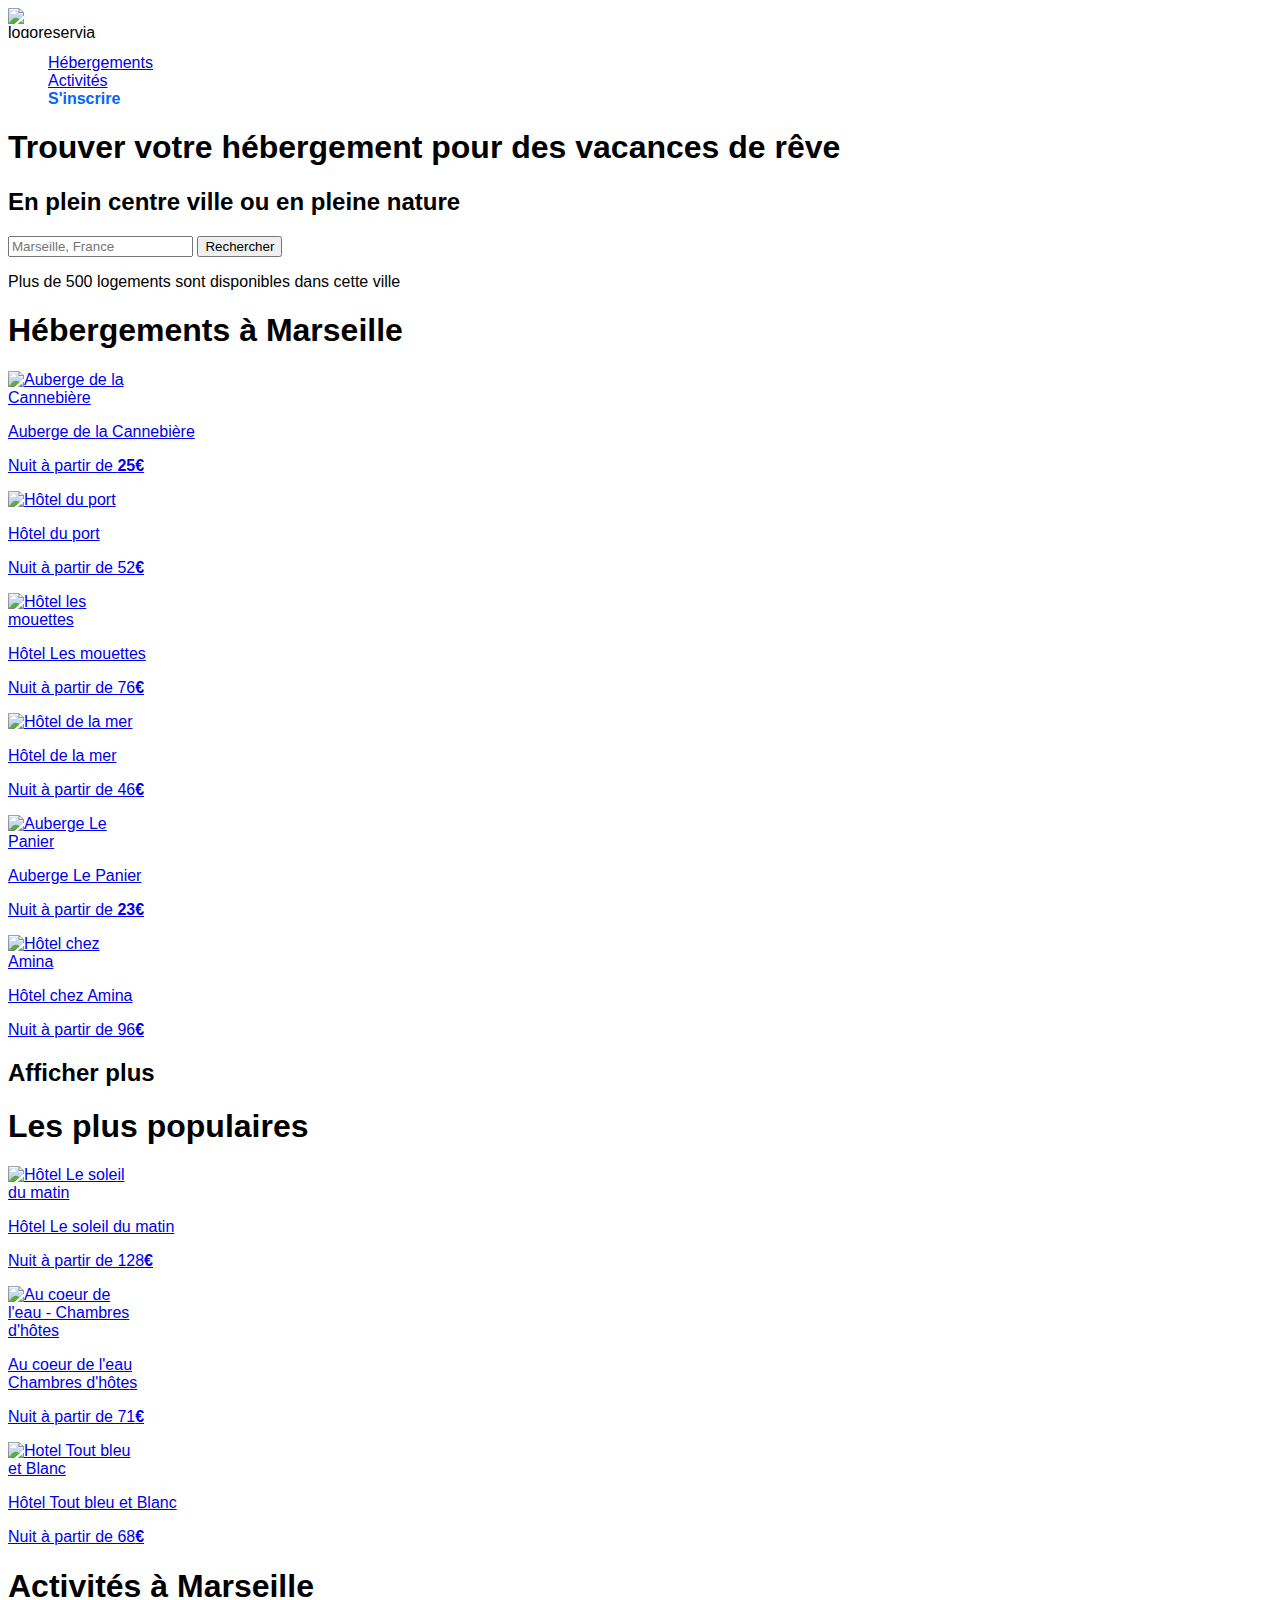
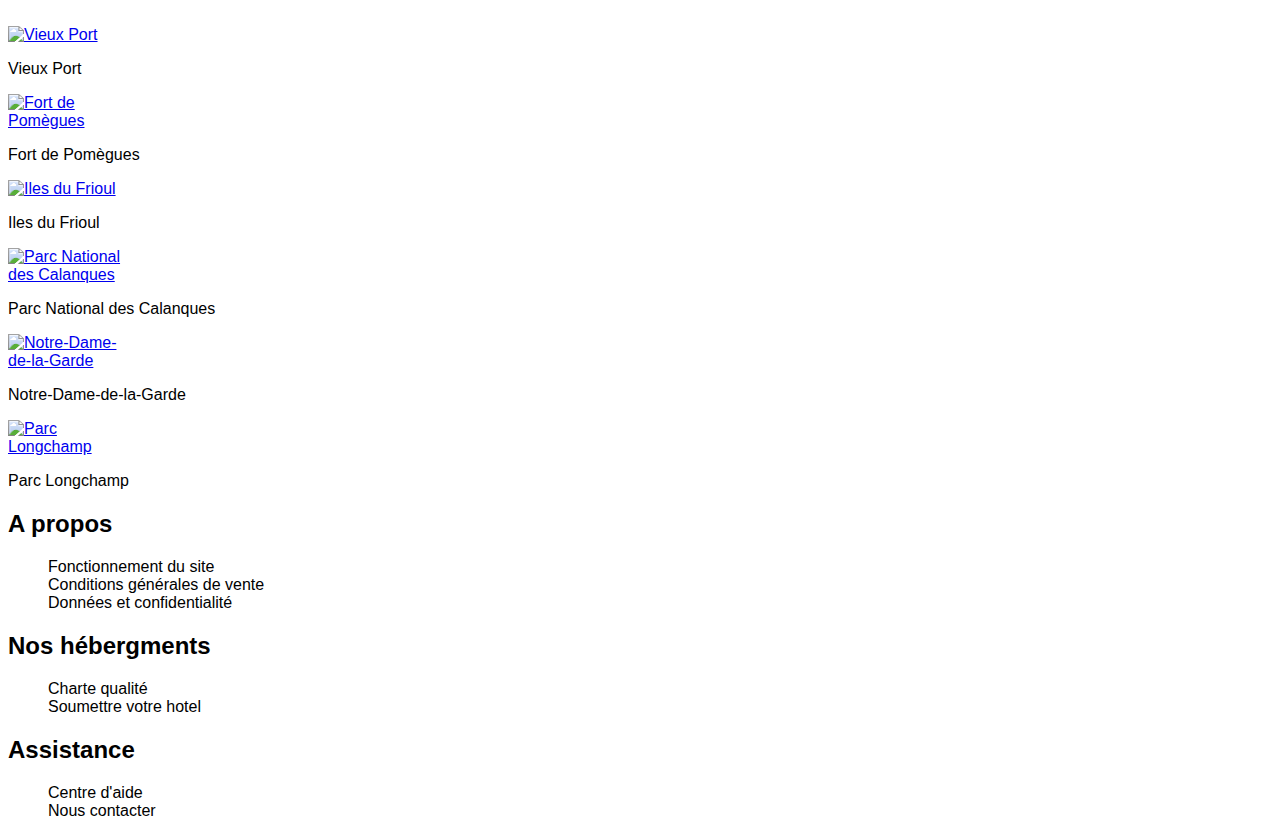
==== Index.html @ e01270ee "Add files via upload" ====
<!DOCTYPE html>
<html>
    <head>
        <meta charset="utf-8" />
        <meta name="description" content="Bienvenue sur Réservia, le meilleur site pour réserver vos activités et passer des vacances actives !" />
        <link rel="stylesheet" type="text/css" href="CSS/Reservia_styles.css" media="all"/>
        <link href="https://fonts.google.com/specimen/Raleway?query=raleway#standard-styles" rel="css" type="text/css">
        <title>Réservia</title>
</head>
    
<body>

<!-- Header -->

<header>
    <div id="logo_navigation">
      <img class="logo" src="CSS/images/logo/Reservia.svg" alt="logoreservia" />
        <ul id="navigation">
            <li><a href="#hebergments"><span>Hébergements</span></a></li>
            <li><a href="#activites"><span>Activités</span></a></li>
            <li class="sinscrire">S'inscrire</li>
        </ul>
    </div>
</header>

<!-- Section 1 : Les recherches -->

 <section id="research">
    <h1 class="titre1"> Trouver votre hébergement pour des vacances de rêve </h1>
    <h2 class="titre2"> En plein centre ville ou en pleine nature </h2>

     <form>
        <div id="bloc-recherche">
            <i class="fas fa-map-marker-alt"></i>
                <input class="barre-recherche" type="search" name="Barre de recherche" placeholder="Marseille, France">
                 <button class="bouton"><span class="texte-rechercher">Rechercher</span> 
                    <i class="fas fa-search"></i></button>
            </div>
        </form>

<!-- manque des trucs -->

    <div>
   <p class="info">Plus de 500 logements sont disponibles dans cette ville</p>
  </div>
</section>


<!-- Section 2 : Hébergements à Marseille -->

<section id="hebergements-et-pops">

  <div class="bloc-hebergements">
   <h1 class="titrehebergements">Hébergements à Marseille </h1>

          <!-- Les 6 hébergements -->

<div class="vignettehebergement"> 
    <a href="fakepage.html"><img class="reglagesphotosh" src="css/images/hebergements/4_small/marcus-loke-WQJvWU_HZFo-unsplash.jpg" alt="Auberge de la Cannebière"> 
    <!-- pas sure de la ligne du dessous -->
      <div class="bannieres-hebergements">
       <p class="titrevignette">Auberge de la Cannebière</p>
       <p class="prix">Nuit à partir de <strong>25€</strong></p>
       <i class="fas fa-star"></i><i class="fas fa-star"></i><i class="fas fa-star"></i><i class="fas fa-star"></i><i class="fas fa-star"></i><i class="far fa-star"></i>
  </div>
 </a>
</div>


<div class="vignettehebergement">
     <a href="fakepage.html"><img class="reglagesphotosh" src="css/images/hebergements/4_small/fred-kleber-gTbaxaVLvsg-unsplash.jpg" alt="Hôtel du port">
       <div class="bannieres-hebergements">
       <p class="titrevignette">Hôtel du port</p>
       <p class="prix">Nuit à partir de 52<strong>€</strong></p>
       <i class="fas fa-star"></i><i class="fas fa-star"></i><i class="fas fa-star"></i><i class="fas fa-star"></i><i class="fas fa-star"></i><i class="far fa-star"></i>
  </div>
   </a>
</div>

<div class="vignettehebergement">
  <a href="fakepage.html"><img class="reglagesphotosh" src="css/images/hebergements/4_small/reisetopia-B8WIgxA_PFU-unsplash.jpg" alt="Hôtel les mouettes">
      <div class="bannieres-hebergements"> 
      <p class="titrevignette">Hôtel Les mouettes</p>
      <p class="prix">Nuit à partir de 76<strong>€</strong></p>
      <i class="fas fa-star"></i><i class="fas fa-star"></i><i class="fas fa-star"></i><i class="fas fa-star"></i><i class="fas fa-star"></i><i class="far fa-star"></i>
  </div>
 </a>
</div>


<div class="vignettehebergement">
  <a href="fakepage.html"><img class="reglagesphotosh" src="CSS/images/hebergements/4_small/annie-spratt-Eg1qcIitAuA-unsplash.jpg" alt="Hôtel de la mer"> 
    <div class="bannieres-hebergements">
    <p class="titrevignette">Hôtel de la mer</p>
    <p class="prix">Nuit à partir de 46<strong>€</strong></p>
    <i class="fas fa-star"></i><i class="fas fa-star"></i><i class="fas fa-star"></i><i class="fas fa-star"></i><i class="fas fa-star"></i><i class="far fa-star"></i>
 </div>
  </a>
</div>


<div class="vignettehebergement">
   <a href="fakepage.html"><img class="reglagesphotosh" src="css/images/hebergements/4_small/nicate-lee-kT-ZyaiwBe0-unsplash.jpg" alt="Auberge Le Panier">
     <div class="bannieres-hebergements">
     <p class="titrevignette">Auberge Le Panier</p>
     <p class="prix">Nuit à partir de <strong>23€</strong></p>
     <i class="fas fa-star"></i><i class="fas fa-star"></i><i class="fas fa-star"></i><i class="fas fa-star"></i><i class="fas fa-star"></i><i class="far fa-star"></i>
 </div>
  </a>
</div>


<div class="vignettehebergement">
<a href="fakepage.html"><img class="reglagesphotosh" src="css/images/hebergements/4_small/febrian-zakaria-M6S1WvfW68A-unsplash.jpg" alt="Hôtel chez Amina">
   <div class="bannieres-hebergements">
   <p class="titrevignette">Hôtel chez Amina</p>
   <p class="prix">Nuit à partir de 96<strong>€</strong></p>
   <i class="fas fa-star"></i><i class="fas fa-star"></i><i class="fas fa-star"></i><i class="fas fa-star"></i><i class="fas fa-star"></i><i class="far fa-star"></i>
 </div>
  </a>
</div>

      <h2 class="afficherplus"> Afficher plus </h2>

  </div>

      <!-- Les plus populaires -->

<div class="bloclespops">
    <div class="titre-fa">
        <h1 class="titrepops">Les plus populaires </h1>
        <i class="fas fa-chart-line"></i>
    </div>

                <!-- Les 3 populaires -->

<div class="vignettepop">
     <a href="fakepage.html"><img class="reglagesphotosp" src="css/images/hebergements/4_small/emile-guillemot-Bj_rcSC5XfE-unsplash.jpg" alt="Hôtel Le soleil du matin">
      <div class="bannierespop">
      <p class="titrevignette">Hôtel Le soleil du matin</p>
      <p class="prix">Nuit à partir de 128<strong>€</strong></p>
      <i class="fas fa-star"></i><i class="fas fa-star"></i><i class="fas fa-star"></i><i class="fas fa-star"></i><i class="fas fa-star"></i>
      </div>
    </a>
</div>

<div class="vignettepop">
     <a href="fakepage.html"><img class="reglagesphotosp" src="css/images/hebergements/4_small/aw-creative-VGs8z60yT2c-unsplash.jpg" alt="Au coeur de l'eau - Chambres d'hôtes">
      <div class="bannierespop">
      <p class="titrevignette">Au coeur de l'eau <br>Chambres d'hôtes</p>
      <p class="prix">Nuit à partir de 71<strong>€</strong></p>
      <i class="fas fa-star"></i><i class="fas fa-star"></i><i class="fas fa-star"></i><i class="fas fa-star"></i><i class="fas fa-star"></i>
      </div>
     </a>
</div>

<div class="vignettepop">
     <a href="fakepage.html"><img class="reglagesphotosp" src="css/images/hebergements/4_small/febrian-zakaria-sjvU0THccQA-unsplash.jpg" alt="Hotel Tout bleu et Blanc">
      <div class="bannierespop">
      <p class="titrevignette">Hôtel Tout bleu et Blanc</p>
      <p class="prix">Nuit à partir de 68<strong>€</strong></p>
      <i class="fas fa-star"></i><i class="fas fa-star"></i><i class="fas fa-star"></i><i class="fas fa-star"></i><i class="fas fa-star"></i>
      </div>
     </a>
</div>

 </div>
</section>




<!-- Section 3 : Activités à Marseille -->

<section id="activites">
  <h1 id="titreactivites"> Activités à Marseille </h1>

     <div id="conteneur2">

   <div class="vieux"> <a href="fakepage.html"><img src="css/images/activites/4_small/reno-laithienne-QUgJhdY5Fyk-unsplash.jpg" alt="Vieux Port" /></a> 
<p>Vieux Port</p> </div>

    <div class="fort"> <a href="fakepage.html"><img src="css/images/activites/4_small/paul-hermann-QFTrLdQIRhI-unsplash.jpg" alt="Fort de Pomègues" /></a> 
<p>Fort de Pomègues</p> </div>

    <div class="frioul"> <a href="fakepage.html"><img src="css/images/activites/4_small/kevin-hikari-rV_Qd1l-VXg-unsplash.jpg" alt="Iles du Frioul" /></a> 
<p>Iles du Frioul</p> </div>

    <div class="calanques"> <a href="fakepage.html"><img src="css/images/activites/4_small/kilyan-sockalingum-NR8-cBCN3aI-unsplash.jpg" alt="Parc National des Calanques" /></a> 
<p>Parc National des Calanques</p> </div>

    <div class="garde"> <a href="fakepage.html"><img src="css/images/activites/4_small/florian-wehde-xW9e8gdotxI-unsplash.jpg" alt="Notre-Dame-de-la-Garde" /></a> 
<p>Notre-Dame-de-la-Garde</p> </div>

    <div class="parc"> <a href="fakepage.html"><img src="css/images/activites/4_small/lena-paulin-wH2-EJoDcV0-unsplash.jpg" alt="Parc Longchamp" /></a> 
<p>Parc Longchamp</p> </div>
</div>


</section>


<!-- FOOTER -->

<footer>
 <div id="footer">

<div class="apropos">
    <h2 class="titref">A propos</h2>
        <ul>
            <li>Fonctionnement du site</li>
            <li>Conditions générales de vente</li>
            <li>Données et confidentialité</li>      
        </ul>
</div>

<div class="noshebergements">
   <h2 class="titref">Nos hébergments</h2>
        <ul>
            <li>Charte qualité</li>
            <li>Soumettre votre hotel</li> 
        </ul>
</div>

<div class="assistance">
   <h2 class="titref">Assistance</h2>
        <ul>
            <li>Centre d'aide</li>
            <li>Nous contacter</li> 
        </ul>
      </div>

 </div>
</footer>




 </body>
</html>
---- CSS/Reservia_styles.css ----
/* Définition de la police */

@font-face
{
  font-family: 'Raleway', sans-serif;
  src : url('CSS/Raleway: static') format('tff');
  src:  url('CSS/Raleway/Raleway-Italic-VariableFont_wght.ttf');
  src:  url('CSS/Raleway/Raleway-VariableFont_wght.ttf');
}

/* Elements principaux de la page */

body
{
 background-color: white;
font-family: 'Raleway', sans-serif;
font-weight: normal; /* bold ou pas */
font-style: normal; /* italique ou pas */
color: rgb(0, 0, 0);
}

.bloc_page
{
    width : 1440px;
    height : 1884px;
    margin : auto;
    background: color: rgb(229, 49, 98);
    font-family: 'Raleway', sans-serif;
    color: rgb(0, 0, 0);
}

/* Header */

.header
{
display: flex;
justify-content: space-between;
align-items: center;
}

/* Logo en haut à gauche */
.logo
{
display: flex;
height: 30px;
width:  100px;
}

/* Menu de navigation en haut à droite */
.navigation
{
display: flex;
font-family: "Raleway-Regular";
font-size: 20px;
}

ul
{
list-style: none;
}

.sinscrire
{
color: #0065fc;
font-weight: bold;
}


/* Modification effet du menu de nav à son survol - exemple */

.navigation a:hover
{
  background-color: gold;
}


.effetnav
{
display : inline-block;
width:  300px;
text-align: right;
}




.hebergements
{
display: flex;
flex-wrap: wrap;
flex-direction: row;
justify-content: space-between;
align-items: center;
align-content: space-around;
border-width: 5px 1px 3px 0;
border-style: solid;
border-radius: 5px 10px 0 15px;
background-color: rgb( 239, 239, 239);
border: 1px solid black;
padding: 5px; /* Pour éviter que le texte déborde des bordures arrondies */
}

#titrehebergments
{
}

.cannebiere
{
display: flex;
flex-wrap: wrap;
flex-direction: column;
justify-content: space-between;
align-items: left;
align-content: space-around;
border-width: 5px 1px 3px 0;
border-style: solid;
border-radius: 10px 10px 10px 10px;
background-color: rgb( 255, 255, 255);
border: 1px solid black;
padding: 5px; /* Pour éviter que le texte déborde des bordures arrondies */
}

.port
{
display: flex;
width: 246px;
height: 200px;
padding: 10px 10px 10px; /* espacements autour du bloc */
flex-direction: row;
justify-content: space-between;
align-items: center;
align-content: space-around;
}



img
{
    max-width: 10%;
    height: auto;
}

exemples :

p
{
    width: 350px; /* largeur obligatoire */
    border: 1px solid black;
    text-align: justify;
    padding: 12px; /* Marge intérieure de 12px */
    margin: auto; /* le bloc va etre centré */
    margin-bottom: 20px; /* Marge extérieure en bas de 20px */
    overflow: auto; /* Pour que mon texte ne dépasse pas du bloc */
}


/* ligne bleue au dessus de Hebergements dans ma nav */
.e1
{
    text-decoration: overline;
}
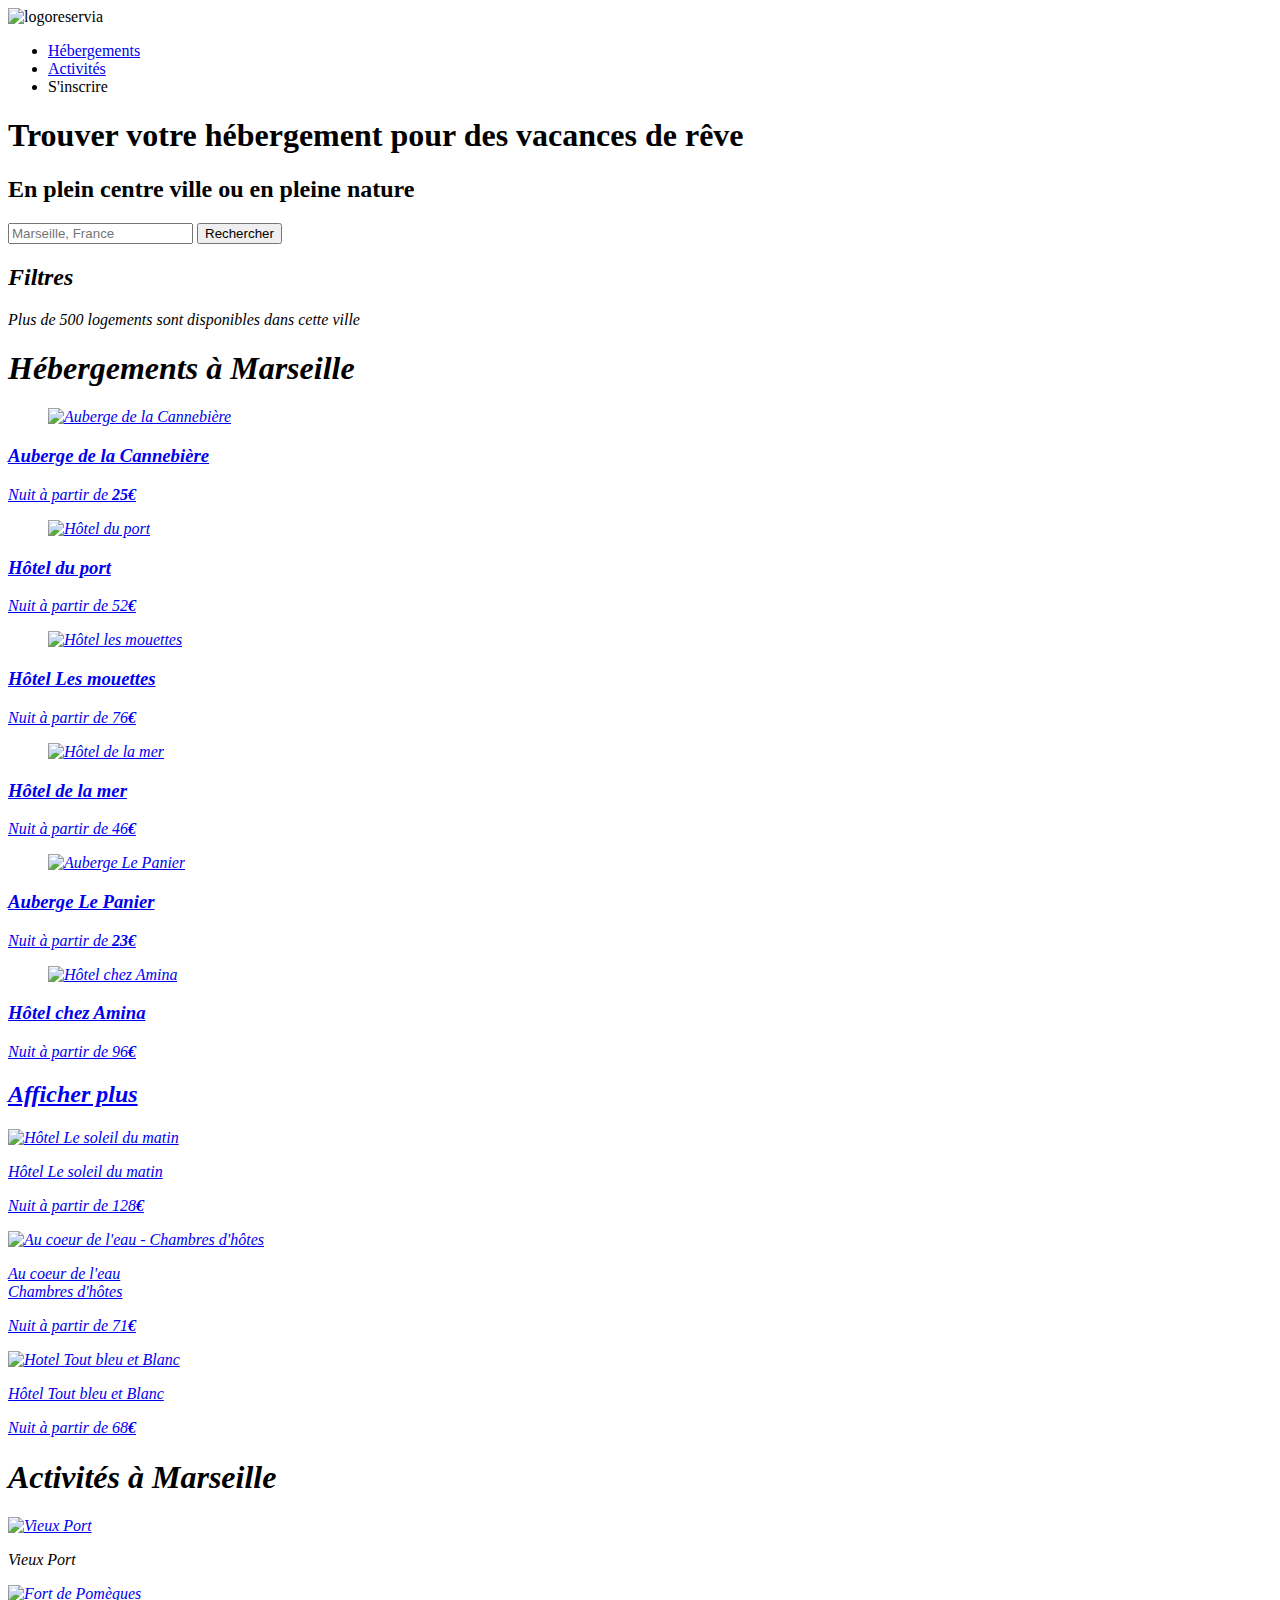
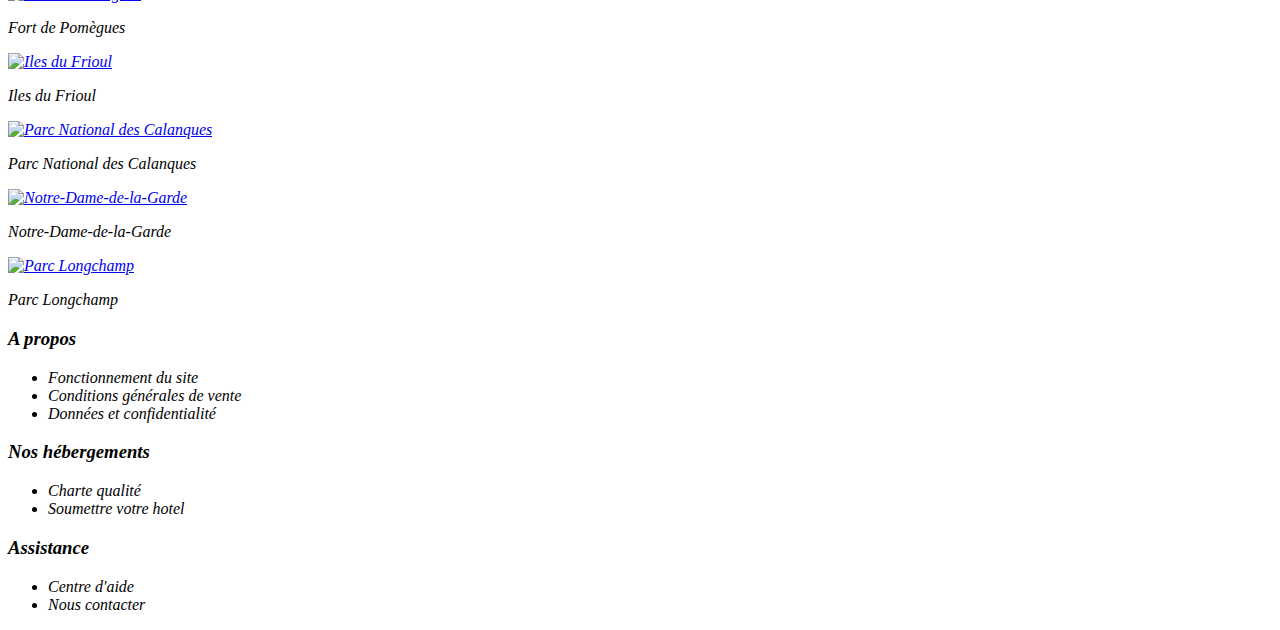
==== commit 8e4b21eb: "Add files via upload" ====
--- a/Index.html
+++ b/Index.html
@@ -1,46 +1,62 @@
 <!DOCTYPE html>
 <html>
     <head>
-        <meta charset="utf-8" />
-        <meta name="description" content="Bienvenue sur Réservia, le meilleur site pour réserver vos activités et passer des vacances actives !" />
-        <link rel="stylesheet" type="text/css" href="CSS/Reservia_styles.css" media="all"/>
-        <link href="https://fonts.google.com/specimen/Raleway?query=raleway#standard-styles" rel="css" type="text/css">
-        <title>Réservia</title>
+        <meta charset="utf-8"/>
+        <meta name="description" content="Bienvenue sur Réservia"/>
+<!-- CSS -->
+        <link rel="stylesheet" type="text/css" href="CSS/Styles.css" media="all"/>
+<!-- police -->
+        <link href="https://fonts.google.com/specimen/Raleway?query=raleway#standard-styles" rel="CSS/Raleway" type="text/css">
+<!-- fontawesome -->
+        <script src="https://kit.fontawesome.com/45e38e596f.js" crossorigin="anonymous"></script>
+
+
+<title>Reservia</title>
+
 </head>
     
 <body>
 
 <!-- Header -->
 
-<header>
-    <div id="logo_navigation">
-      <img class="logo" src="CSS/images/logo/Reservia.svg" alt="logoreservia" />
-        <ul id="navigation">
-            <li><a href="#hebergments"><span>Hébergements</span></a></li>
-            <li><a href="#activites"><span>Activités</span></a></li>
+<header id="header">
+      <img class="logo" src="CSS/images/logo/Reservia.svg" alt="logoreservia"/>
+<div>
+    <ul class="navigation">
+            <li class="hebergements"><a href="#hebergements">Hébergements</a></li>
+            <li class="activites"><a href="#activites">Activités</a></li>
             <li class="sinscrire">S'inscrire</li>
         </ul>
-    </div>
+</div>
+
 </header>
 
+
+
 <!-- Section 1 : Les recherches -->
 
- <section id="research">
+<section class="research">
+
+<header>
     <h1 class="titre1"> Trouver votre hébergement pour des vacances de rêve </h1>
     <h2 class="titre2"> En plein centre ville ou en pleine nature </h2>
-
-     <form>
-        <div id="bloc-recherche">
-            <i class="fas fa-map-marker-alt"></i>
-                <input class="barre-recherche" type="search" name="Barre de recherche" placeholder="Marseille, France">
-                 <button class="bouton"><span class="texte-rechercher">Rechercher</span> 
-                    <i class="fas fa-search"></i></button>
-            </div>
-        </form>
-
-<!-- manque des trucs -->
+</header>
+
+
+    <form>
+        <span class="localisation"><i class="fas fa-map-marker-alt"></span>
+            <input class="barre-recherche" type="search" name="Barre de recherche" placeholder="Marseille, France">
+            <button><i class="fas fa-search"></i><span class="searchFormButton">Rechercher</span></button>
+    </form>
+
+<!-- manque les filtres, les mettre dans un div, puis chacune dans un div avec son titre et son icone qui sera un i, avec les icones alignées, + flex  -->
+<div class="filtres">
+   <h2 class="filtres"> Filtres </h2>
+  
+</div>
 
     <div>
+        <!-- ajouter icone i qui sera aussi dans un div -->
    <p class="info">Plus de 500 logements sont disponibles dans cette ville</p>
   </div>
 </section>
@@ -55,101 +71,195 @@
 
           <!-- Les 6 hébergements -->
 
+<div class="ligne1">
+
 <div class="vignettehebergement"> 
-    <a href="fakepage.html"><img class="reglagesphotosh" src="css/images/hebergements/4_small/marcus-loke-WQJvWU_HZFo-unsplash.jpg" alt="Auberge de la Cannebière"> 
-    <!-- pas sure de la ligne du dessous -->
-      <div class="bannieres-hebergements">
-       <p class="titrevignette">Auberge de la Cannebière</p>
-       <p class="prix">Nuit à partir de <strong>25€</strong></p>
-       <i class="fas fa-star"></i><i class="fas fa-star"></i><i class="fas fa-star"></i><i class="fas fa-star"></i><i class="fas fa-star"></i><i class="far fa-star"></i>
-  </div>
+  <a href="#">
+    <figure>
+         <img class="reglagesphotosh" src="css/images/hebergements/4_small/marcus-loke-WQJvWU_HZFo-unsplash.jpg" alt="Auberge de la Cannebière">
+    </figure>
+<div class="souslaphoto">
+       <h3>Auberge de la Cannebière </h3>
+       <p class="prix">Nuit à partir de <b>25€</b></p>
+      <div class=star>
+      <i class="fas fa-star"></i>
+      <i class="fas fa-star"></i>
+      <i class="fas fa-star"></i>
+      <i class="fas fa-star"></i>
+      <i class="fas fa-star"></i>
+      <i class="fas fa-star unchecked"></i>
+     </div>
+</div>
  </a>
 </div>
 
 
 <div class="vignettehebergement">
-     <a href="fakepage.html"><img class="reglagesphotosh" src="css/images/hebergements/4_small/fred-kleber-gTbaxaVLvsg-unsplash.jpg" alt="Hôtel du port">
-       <div class="bannieres-hebergements">
-       <p class="titrevignette">Hôtel du port</p>
-       <p class="prix">Nuit à partir de 52<strong>€</strong></p>
-       <i class="fas fa-star"></i><i class="fas fa-star"></i><i class="fas fa-star"></i><i class="fas fa-star"></i><i class="fas fa-star"></i><i class="far fa-star"></i>
-  </div>
+     <a href="#">
+<figure>
+    <img class="reglagesphotosh" src="css/images/hebergements/4_small/fred-kleber-gTbaxaVLvsg-unsplash.jpg" alt="Hôtel du port">
+</figure>
+    <div class="souslaphoto">
+       <h3>Hôtel du port</h3>
+       <p class="prix">Nuit à partir de 52<b>€</b></p>
+    <div class=star>
+      <i class="fas fa-star"></i>
+      <i class="fas fa-star"></i>
+      <i class="fas fa-star"></i>
+      <i class="fas fa-star"></i>
+      <i class="fas fa-star"></i>
+      <i class="fas fa-star"></i>
+    </div>
+   </div>
    </a>
 </div>
 
-<div class="vignettehebergement">
-  <a href="fakepage.html"><img class="reglagesphotosh" src="css/images/hebergements/4_small/reisetopia-B8WIgxA_PFU-unsplash.jpg" alt="Hôtel les mouettes">
-      <div class="bannieres-hebergements"> 
-      <p class="titrevignette">Hôtel Les mouettes</p>
-      <p class="prix">Nuit à partir de 76<strong>€</strong></p>
-      <i class="fas fa-star"></i><i class="fas fa-star"></i><i class="fas fa-star"></i><i class="fas fa-star"></i><i class="fas fa-star"></i><i class="far fa-star"></i>
-  </div>
+
+
+<div class="vignettehebergement">
+  <a href="#">
+<figure>
+    <img class="reglagesphotosh" src="css/images/hebergements/4_small/reisetopia-B8WIgxA_PFU-unsplash.jpg" alt="Hôtel les mouettes">
+</figure>
+    <div class="souslaphoto">
+      <h3>Hôtel Les mouettes</h3>
+      <p class="prix">Nuit à partir de 76<b>€</b></p>
+<div class=star>
+      <i class="fas fa-star"></i>
+      <i class="fas fa-star"></i>
+      <i class="fas fa-star"></i>
+      <i class="fas fa-star"></i>
+      <i class="fas fa-star"></i>
+      <i class="fas fa-star"></i>
+</div>
+    </div>
  </a>
 </div>
 
-
-<div class="vignettehebergement">
-  <a href="fakepage.html"><img class="reglagesphotosh" src="CSS/images/hebergements/4_small/annie-spratt-Eg1qcIitAuA-unsplash.jpg" alt="Hôtel de la mer"> 
-    <div class="bannieres-hebergements">
-    <p class="titrevignette">Hôtel de la mer</p>
-    <p class="prix">Nuit à partir de 46<strong>€</strong></p>
-    <i class="fas fa-star"></i><i class="fas fa-star"></i><i class="fas fa-star"></i><i class="fas fa-star"></i><i class="fas fa-star"></i><i class="far fa-star"></i>
+</div>
+
+
+<div class="ligne2">
+
+<div class="vignettehebergement">
+
+  <a href="<#">
+<figure>
+    <img class="reglagesphotosh" src="CSS/images/hebergements/4_small/annie-spratt-Eg1qcIitAuA-unsplash.jpg" alt="Hôtel de la mer">
+</figure>
+
+    <div class="souslaphoto">
+    <h3>Hôtel de la mer</h3>
+    <p class="prix">Nuit à partir de 46<b>€</b></p>
+    <div class=star>
+      <i class="fas fa-star"></i>
+      <i class="fas fa-star"></i>
+      <i class="fas fa-star"></i>
+      <i class="fas fa-star"></i>
+      <i class="fas fa-star"></i>
+      <i class="fas fa-star"></i>
+     </div>
  </div>
   </a>
 </div>
 
 
 <div class="vignettehebergement">
-   <a href="fakepage.html"><img class="reglagesphotosh" src="css/images/hebergements/4_small/nicate-lee-kT-ZyaiwBe0-unsplash.jpg" alt="Auberge Le Panier">
-     <div class="bannieres-hebergements">
-     <p class="titrevignette">Auberge Le Panier</p>
-     <p class="prix">Nuit à partir de <strong>23€</strong></p>
-     <i class="fas fa-star"></i><i class="fas fa-star"></i><i class="fas fa-star"></i><i class="fas fa-star"></i><i class="fas fa-star"></i><i class="far fa-star"></i>
+
+   <a href="#">
+<figure>
+    <img class="reglagesphotosh" src="css/images/hebergements/4_small/nicate-lee-kT-ZyaiwBe0-unsplash.jpg" alt="Auberge Le Panier">
+</figure>
+
+  <div class="souslaphoto">
+     <h3>Auberge Le Panier</h3>
+     <p class="prix">Nuit à partir de <b>23€</b></p>
+    <div class=star>
+      <i class="fas fa-star"></i>
+      <i class="fas fa-star"></i>
+      <i class="fas fa-star"></i>
+      <i class="fas fa-star"></i>
+      <i class="fas fa-star"></i>
+      <i class="fas fa-star"></i>
+    </div>
  </div>
   </a>
 </div>
 
 
 <div class="vignettehebergement">
-<a href="fakepage.html"><img class="reglagesphotosh" src="css/images/hebergements/4_small/febrian-zakaria-M6S1WvfW68A-unsplash.jpg" alt="Hôtel chez Amina">
-   <div class="bannieres-hebergements">
-   <p class="titrevignette">Hôtel chez Amina</p>
-   <p class="prix">Nuit à partir de 96<strong>€</strong></p>
-   <i class="fas fa-star"></i><i class="fas fa-star"></i><i class="fas fa-star"></i><i class="fas fa-star"></i><i class="fas fa-star"></i><i class="far fa-star"></i>
- </div>
+
+<a href="#">
+<figure>
+    <img class="reglagesphotosh" src="css/images/hebergements/4_small/febrian-zakaria-M6S1WvfW68A-unsplash.jpg" alt="Hôtel chez Amina">
+</figure>
+
+  <div class="souslaphoto">
+   <h3>Hôtel chez Amina</h3>
+   <p class="prix">Nuit à partir de 96<b>€</b></p>
+ <div class=star>
+      <i class="fas fa-star"></i>
+      <i class="fas fa-star"></i>
+      <i class="fas fa-star"></i>
+      <i class="fas fa-star"></i>
+      <i class="fas fa-star"></i>
+      <i class="fas fa-star"></i>
+</div>
+  </div>
   </a>
 </div>
 
-      <h2 class="afficherplus"> Afficher plus </h2>
-
-  </div>
-
-      <!-- Les plus populaires -->
-
-<div class="bloclespops">
-    <div class="titre-fa">
-        <h1 class="titrepops">Les plus populaires </h1>
-        <i class="fas fa-chart-line"></i>
-    </div>
+
+</div>     <!-- fermeture ligne 2   -->
+
+<div>
+      <a href="#"> <h2 class="afficherplus">Afficher plus</h2> </a>
+</div>
+
+</div>    <!-- fermeture bloc hébergements -->
+
+
+
+      <!-- Bloc : Les plus populaires -->
+
+<aside class="bloc-lespops">
+    <h1 class="titrepops"><Les plus populaires><i class="fas fa-chart-line"></i></h1>
+
 
                 <!-- Les 3 populaires -->
 
+<!-- ajuster comme les vignettes hébergements -->
+
 <div class="vignettepop">
-     <a href="fakepage.html"><img class="reglagesphotosp" src="css/images/hebergements/4_small/emile-guillemot-Bj_rcSC5XfE-unsplash.jpg" alt="Hôtel Le soleil du matin">
+     <a href="#"><img class="reglagesphotosp" src="css/images/hebergements/4_small/emile-guillemot-Bj_rcSC5XfE-unsplash.jpg" alt="Hôtel Le soleil du matin">
       <div class="bannierespop">
       <p class="titrevignette">Hôtel Le soleil du matin</p>
       <p class="prix">Nuit à partir de 128<strong>€</strong></p>
-      <i class="fas fa-star"></i><i class="fas fa-star"></i><i class="fas fa-star"></i><i class="fas fa-star"></i><i class="fas fa-star"></i>
+      <div class=star>
+      <i class="fas fa-star"></i>
+      <i class="fas fa-star"></i>
+      <i class="fas fa-star"></i>
+      <i class="fas fa-star"></i>
+      <i class="fas fa-star"></i>
+      <i class="fas fa-star"></i>
+     </div>
       </div>
     </a>
 </div>
 
 <div class="vignettepop">
-     <a href="fakepage.html"><img class="reglagesphotosp" src="css/images/hebergements/4_small/aw-creative-VGs8z60yT2c-unsplash.jpg" alt="Au coeur de l'eau - Chambres d'hôtes">
+     <a href="#"><img class="reglagesphotosp" src="css/images/hebergements/4_small/aw-creative-VGs8z60yT2c-unsplash.jpg" alt="Au coeur de l'eau - Chambres d'hôtes">
       <div class="bannierespop">
       <p class="titrevignette">Au coeur de l'eau <br>Chambres d'hôtes</p>
       <p class="prix">Nuit à partir de 71<strong>€</strong></p>
-      <i class="fas fa-star"></i><i class="fas fa-star"></i><i class="fas fa-star"></i><i class="fas fa-star"></i><i class="fas fa-star"></i>
+     <div class=star>
+      <i class="fas fa-star"></i>
+      <i class="fas fa-star"></i>
+      <i class="fas fa-star"></i>
+      <i class="fas fa-star"></i>
+      <i class="fas fa-star"></i>
+      <i class="fas fa-star"></i>
+     </div>
       </div>
      </a>
 </div>
@@ -159,54 +269,68 @@
       <div class="bannierespop">
       <p class="titrevignette">Hôtel Tout bleu et Blanc</p>
       <p class="prix">Nuit à partir de 68<strong>€</strong></p>
-      <i class="fas fa-star"></i><i class="fas fa-star"></i><i class="fas fa-star"></i><i class="fas fa-star"></i><i class="fas fa-star"></i>
+     <div class=star>
+      <i class="fas fa-star"></i>
+      <i class="fas fa-star"></i>
+      <i class="fas fa-star"></i>
+      <i class="fas fa-star"></i>
+      <i class="fas fa-star"></i>
+      <i class="fas fa-star"></i>
+     </div>
       </div>
      </a>
 </div>
 
- </div>
-</section>
+
+
+
+ </aside>
+ 
+</section> <!-- fermeture de la section 2 : Hébergements et populaires -->
 
 
 
 
 <!-- Section 3 : Activités à Marseille -->
+
+
+<!-- ajuster comme les vignettes hébergements -->
 
 <section id="activites">
   <h1 id="titreactivites"> Activités à Marseille </h1>
 
      <div id="conteneur2">
 
-   <div class="vieux"> <a href="fakepage.html"><img src="css/images/activites/4_small/reno-laithienne-QUgJhdY5Fyk-unsplash.jpg" alt="Vieux Port" /></a> 
-<p>Vieux Port</p> </div>
-
-    <div class="fort"> <a href="fakepage.html"><img src="css/images/activites/4_small/paul-hermann-QFTrLdQIRhI-unsplash.jpg" alt="Fort de Pomègues" /></a> 
-<p>Fort de Pomègues</p> </div>
-
-    <div class="frioul"> <a href="fakepage.html"><img src="css/images/activites/4_small/kevin-hikari-rV_Qd1l-VXg-unsplash.jpg" alt="Iles du Frioul" /></a> 
-<p>Iles du Frioul</p> </div>
-
-    <div class="calanques"> <a href="fakepage.html"><img src="css/images/activites/4_small/kilyan-sockalingum-NR8-cBCN3aI-unsplash.jpg" alt="Parc National des Calanques" /></a> 
-<p>Parc National des Calanques</p> </div>
-
-    <div class="garde"> <a href="fakepage.html"><img src="css/images/activites/4_small/florian-wehde-xW9e8gdotxI-unsplash.jpg" alt="Notre-Dame-de-la-Garde" /></a> 
-<p>Notre-Dame-de-la-Garde</p> </div>
-
-    <div class="parc"> <a href="fakepage.html"><img src="css/images/activites/4_small/lena-paulin-wH2-EJoDcV0-unsplash.jpg" alt="Parc Longchamp" /></a> 
-<p>Parc Longchamp</p> </div>
-</div>
-
-
+   <div class="vignetteactivites"> <a href="fakepage.html"><img class="reglagesphotosa" src="css/images/activites/4_small/reno-laithienne-QUgJhdY5Fyk-unsplash.jpg" alt="Vieux Port" /></a> 
+<p class="titrevignette">Vieux Port</p> </div>
+
+    <div class="vignetteactivites"> <a href="fakepage.html"><img class="reglagesphotosa" src="css/images/activites/4_small/paul-hermann-QFTrLdQIRhI-unsplash.jpg" alt="Fort de Pomègues" /></a> 
+<p class="titrevignette">Fort de Pomègues</p> </div>
+
+    <div class="vignetteactivites"> <a href="fakepage.html"><img class="reglagesphotosa" src="css/images/activites/4_small/kevin-hikari-rV_Qd1l-VXg-unsplash.jpg" alt="Iles du Frioul" /></a> 
+<p class="titrevignette">Iles du Frioul</p> </div>
+
+    <div class="vignetteactivites"> <a href="fakepage.html"><img class="reglagesphotosa" src="css/images/activites/4_small/kilyan-sockalingum-NR8-cBCN3aI-unsplash.jpg" alt="Parc National des Calanques" /></a> 
+<p class="titrevignette">Parc National des Calanques</p> </div>
+
+    <div class="vignetteactivites"> <a href="fakepage.html"><img class="reglagesphotosa" src="css/images/activites/4_small/florian-wehde-xW9e8gdotxI-unsplash.jpg" alt="Notre-Dame-de-la-Garde" /></a> 
+<p class="titrevignette">Notre-Dame-de-la-Garde</p> </div>
+
+    <div class="vignetteactivites"> <a href="fakepage.html"><img class="reglagesphotosa" src="css/images/activites/4_small/lena-paulin-wH2-EJoDcV0-unsplash.jpg" alt="Parc Longchamp" /></a> 
+<p class="titrevignette">Parc Longchamp</p> </div>
+
+
+  </div>
 </section>
 
 
 <!-- FOOTER -->
 
 <footer>
- <div id="footer">
+ <div class="blocfooter">
 
 <div class="apropos">
-    <h2 class="titref">A propos</h2>
+    <h3 class="titref">A propos</h3>
         <ul>
             <li>Fonctionnement du site</li>
             <li>Conditions générales de vente</li>
@@ -215,7 +339,7 @@
 </div>
 
 <div class="noshebergements">
-   <h2 class="titref">Nos hébergments</h2>
+   <h3 class="titref">Nos hébergements</h3>
         <ul>
             <li>Charte qualité</li>
             <li>Soumettre votre hotel</li> 
@@ -223,7 +347,7 @@
 </div>
 
 <div class="assistance">
-   <h2 class="titref">Assistance</h2>
+   <h3 class="titref">Assistance</h3>
         <ul>
             <li>Centre d'aide</li>
             <li>Nous contacter</li> 
